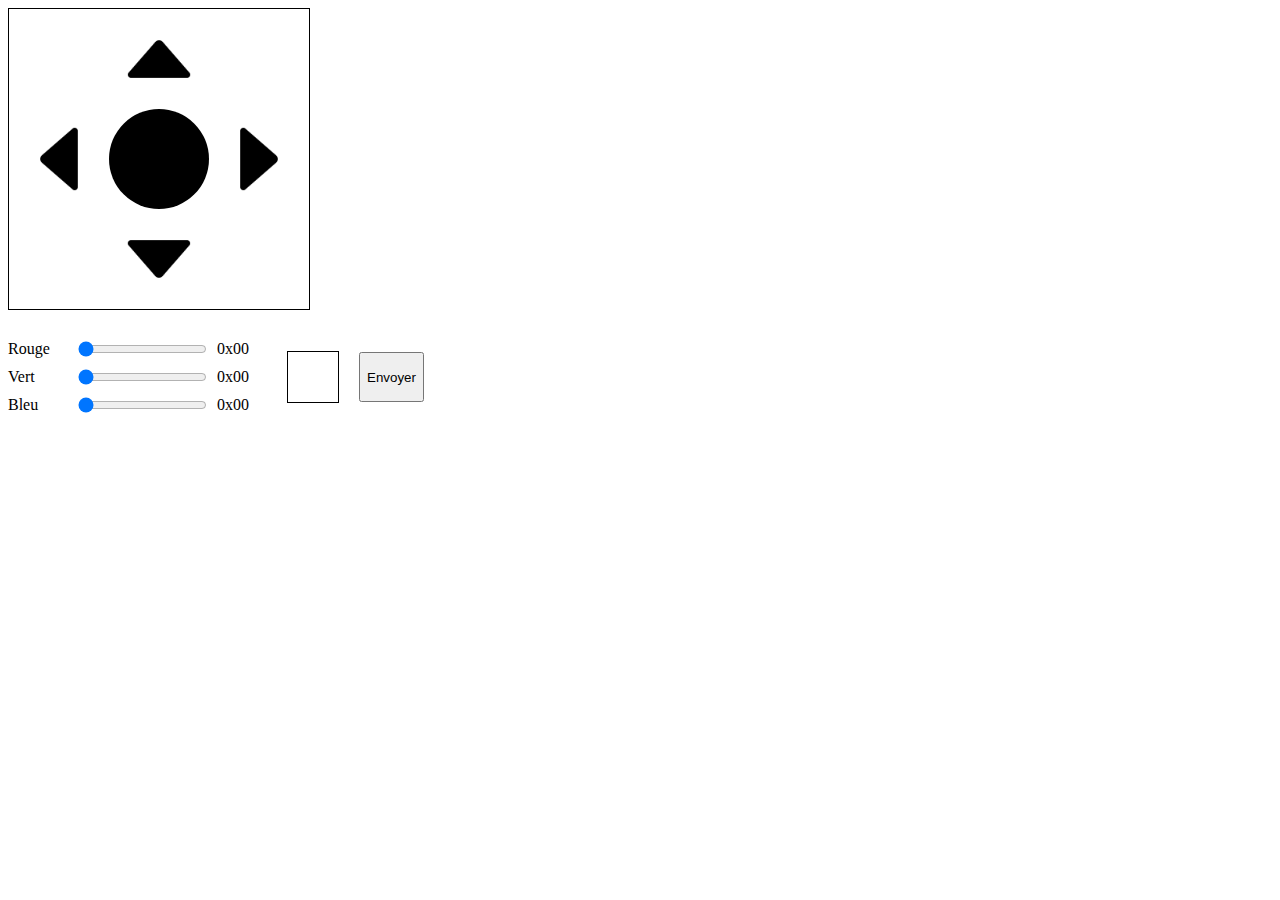
==== index.html @ 606d460d "test connexion" ====
<!doctype html>
<html lang="fr">
<head>
  <meta charset="utf-8">
  <title>Titre de la page</title>
  <link rel="stylesheet" href="css/style.css">
  <script src="./js/driver.js"></script>
</head>
<body>
<div class="driver">
  <div class="rows">
    <div class="cols">
      &nbsp;
    </div>
    <div id="up" class="cols" ontouchend="onTouchEnd()" ontouchstart="onTouchStart()">
      <img/>
    </div>
    <div class="cols">
      &nbsp;
    </div>
  </div>
  <div class="rows">
    <div id="left" class="cols">
      <img />
    </div>
    <div id="connectBtn" class="cols center" onclick="connect()">
      &nbsp;
    </div>
    <div id="right" class="cols">
      <img />
    </div>
  </div>
  <div class="rows">
    <div class="cols">
      &nbsp;
    </div>
    <div id="down" class="cols">
      <img />
    </div>
    <div class="cols">
      &nbsp;
    </div>
  </div>
</div>
<div class="color">
  <div class="colorpanel">
    <div class="colorpicker">
      <label>Rouge</label>
      <input type="range" id="red" min="0" max="255" step="15" value="0" onchange="colorChange(this.value);">
      <label id="redValue">0x00</label>
    </div>
    <div class="colorpicker">
      <label>Vert</label>
      <input type="range" id="green" min="0" max="255" step="15" value="0" onchange="colorChange(this.value);">
      <label id="greenValue">0x00</label>
    </div>
    <div class="colorpicker">
      <label>Bleu</label>
      <input type="range" id="blue" min="0" max="255" step="15" value="0" onchange="colorChange(this.value);">
      <label id="blueValue">0x00</label>
    </div>
  </div>
  <div id="apercu"></div>
  <button onclick="sendColor()">Envoyer</button>
</div>
</body>
</html>
---- css/style.css ----
.driver {
  display: inline-flex;
  flex-direction: column;
  height: 300px;
  width: 300px;
  border: 1px solid;
}

.rows {
  display: inline-flex;
  flex: 1 33%;
  height: 33%;
  width: 100%;
}

.cols {
  flex: 1;
  height: 100%;
  width: 33%;
}

.center {
  border-radius:50px;
  background-color: black;
}


.cols img {
  flex: 1;
  height: 100%;
  width: 100%;
  content: url("../images/up.png");
}

#left img {
  -webkit-transform: rotate(-90deg);
}

#right img {
  -webkit-transform: rotate(90deg);
}

#down img {
  -webkit-transform: rotate(180deg);
}

.color {
  display: flex;
  margin: 10px 0px;
}

.color #apercu {
  width: 50px;
  height: 50px;
  border: 1px solid black;
  margin: auto 10px;
}

.color button {
  height: 50px;
  margin: auto 10px;
}

.colorpanel {
  margin: 10px 0px;
}

.colorpicker {
  display: flex;
  margin: 10px 0px;
}

.colorpicker label {
  display: block;
  width: 60px;
}

.colorpicker input {
  margin: 0px 10px;
}
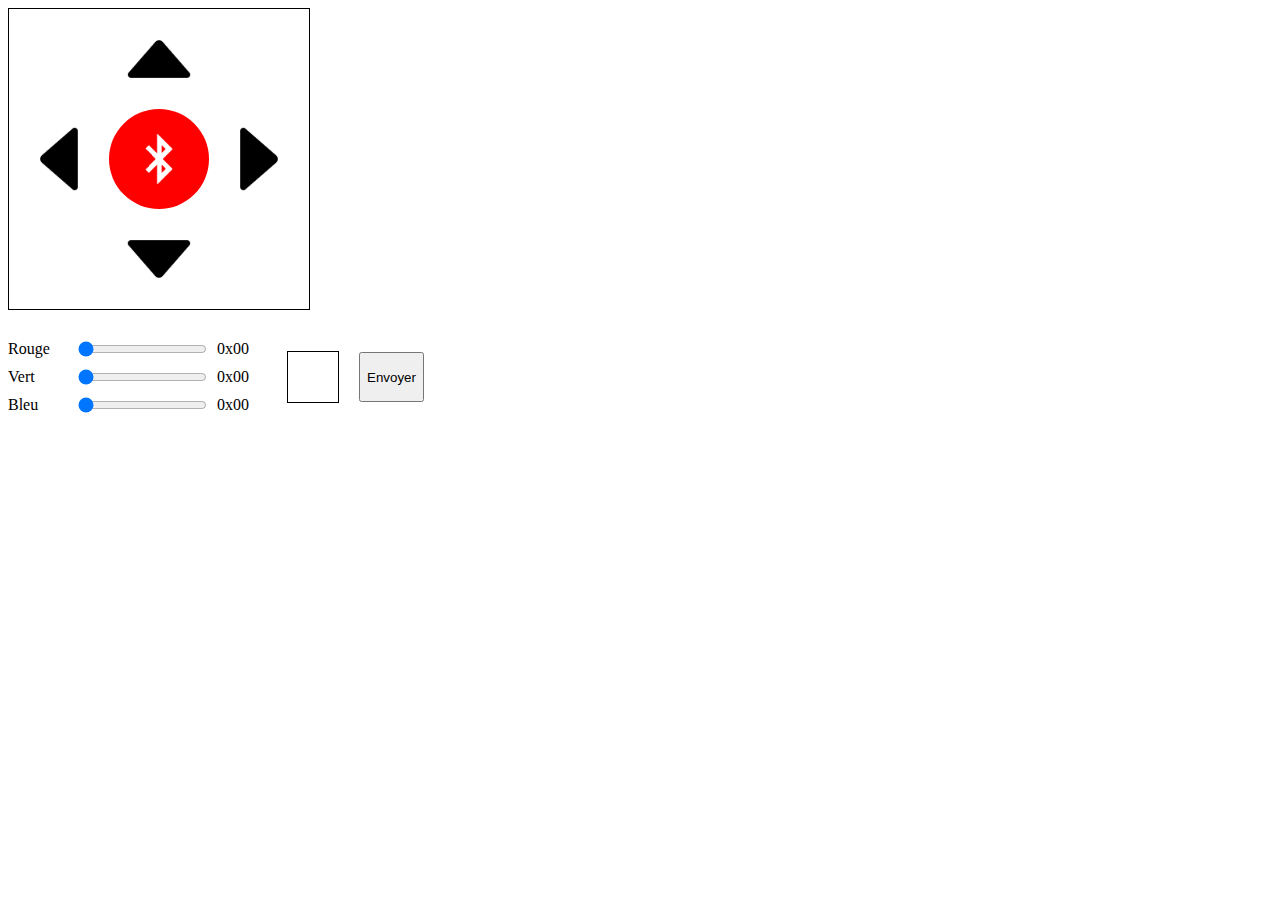
==== commit 021423ee: "style" ====
--- a/index.html
+++ b/index.html
@@ -24,7 +24,9 @@
       <img />
     </div>
     <div id="connectBtn" class="cols center" onclick="connect()">
-      &nbsp;
+		<div>
+			<img/>
+		</div>
     </div>
     <div id="right" class="cols">
       <img />
--- a/css/style.css
+++ b/css/style.css
@@ -21,7 +21,7 @@
 
 .center {
   border-radius:50px;
-  background-color: black;
+  background-color: red;
 }
 
 
@@ -42,6 +42,20 @@
 
 #down img {
   -webkit-transform: rotate(180deg);
+}
+
+#connectBtn img {
+	content: url("../images/bluetooth.png");
+	max-width:50%;
+	max-height:50%;
+	margin: auto;
+}
+
+#connectBtn>div {
+	display: inline-flex;
+	height: 100%;
+	width: 100%;
+	margin: auto;
 }
 
 .color {
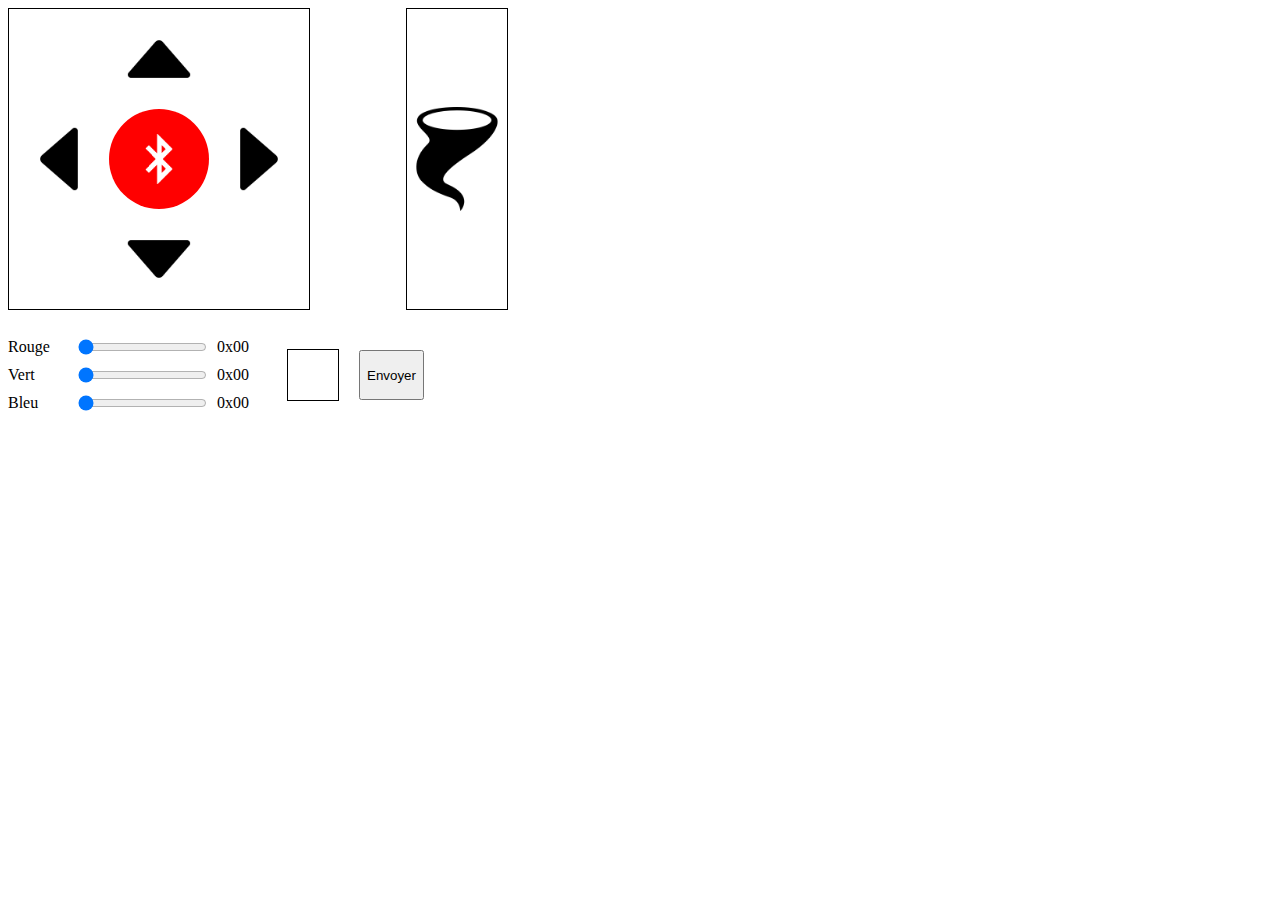
==== commit a3029496: "ajout mode tornade" ====
--- a/index.html
+++ b/index.html
@@ -8,39 +8,46 @@
 </head>
 <body>
 <div class="driver">
-  <div class="rows">
-    <div class="cols">
-      &nbsp;
+  <div class="direction">
+    <div class="rows">
+      <div class="cols">
+        &nbsp;
+      </div>
+      <div id="up" class="cols" ontouchend="sendDirection(0)" ontouchstart="sendDirection(1)">
+        <img/>
+      </div>
+      <div class="cols">
+        &nbsp;
+      </div>
     </div>
-    <div id="up" class="cols" ontouchend="onTouchEnd()" ontouchstart="onTouchStart()">
-      <img/>
+    <div class="rows">
+      <div id="left" class="cols" ontouchend="sendDirection(0)" ontouchstart="sendDirection(3)">
+        <img />
+      </div>
+      <div id="connectBtn" class="cols" onclick="connect()">
+  		<div>
+  			<img/>
+  		</div>
+      </div>
+      <div id="right" class="cols" ontouchend="sendDirection(0)" ontouchstart="sendDirection(4)">
+        <img />
+      </div>
     </div>
-    <div class="cols">
-      &nbsp;
+    <div class="rows">
+      <div class="cols">
+        &nbsp;
+      </div>
+      <div id="down" class="cols" ontouchend="sendDirection(0)" ontouchstart="sendDirection(2)">
+        <img />
+      </div>
+      <div class="cols">
+        &nbsp;
+      </div>
     </div>
   </div>
-  <div class="rows">
-    <div id="left" class="cols">
+  <div class="extra">
+    <div id="tornado" ontouchend="sendDirection(0)" ontouchstart="sendDirection(5)">
       <img />
-    </div>
-    <div id="connectBtn" class="cols center" onclick="connect()">
-		<div>
-			<img/>
-		</div>
-    </div>
-    <div id="right" class="cols">
-      <img />
-    </div>
-  </div>
-  <div class="rows">
-    <div class="cols">
-      &nbsp;
-    </div>
-    <div id="down" class="cols">
-      <img />
-    </div>
-    <div class="cols">
-      &nbsp;
     </div>
   </div>
 </div>
--- a/css/style.css
+++ b/css/style.css
@@ -1,9 +1,20 @@
 .driver {
+  display: flex;
+  flex-direction: row;
+  height: 300px;
+  width: 500px;
+  justify-content: space-between;
+}
+
+.direction {
   display: inline-flex;
   flex-direction: column;
   height: 300px;
   width: 300px;
+  max-height: 300px;
+  max-width: 300px;
   border: 1px solid;
+  flex: 1 66%;
 }
 
 .rows {
@@ -19,7 +30,7 @@
   width: 33%;
 }
 
-.center {
+#connectBtn {
   border-radius:50px;
   background-color: red;
 }
@@ -58,6 +69,26 @@
 	margin: auto;
 }
 
+
+.extra {
+  display: inline-flex;
+  flex-direction: column;;
+  height: 300px;
+  width: 100px;
+  max-width: 100px;
+  border: 1px solid;
+  flex: 1 33%;
+  flex-wrap: wrap;
+  justify-content: space-around;
+}
+
+.extra #tornado  img {
+  flex: 1;
+  height: 100%;
+  width: 100%;
+  content: url("../images/tornado.png");
+}
+
 .color {
   display: flex;
   margin: 10px 0px;
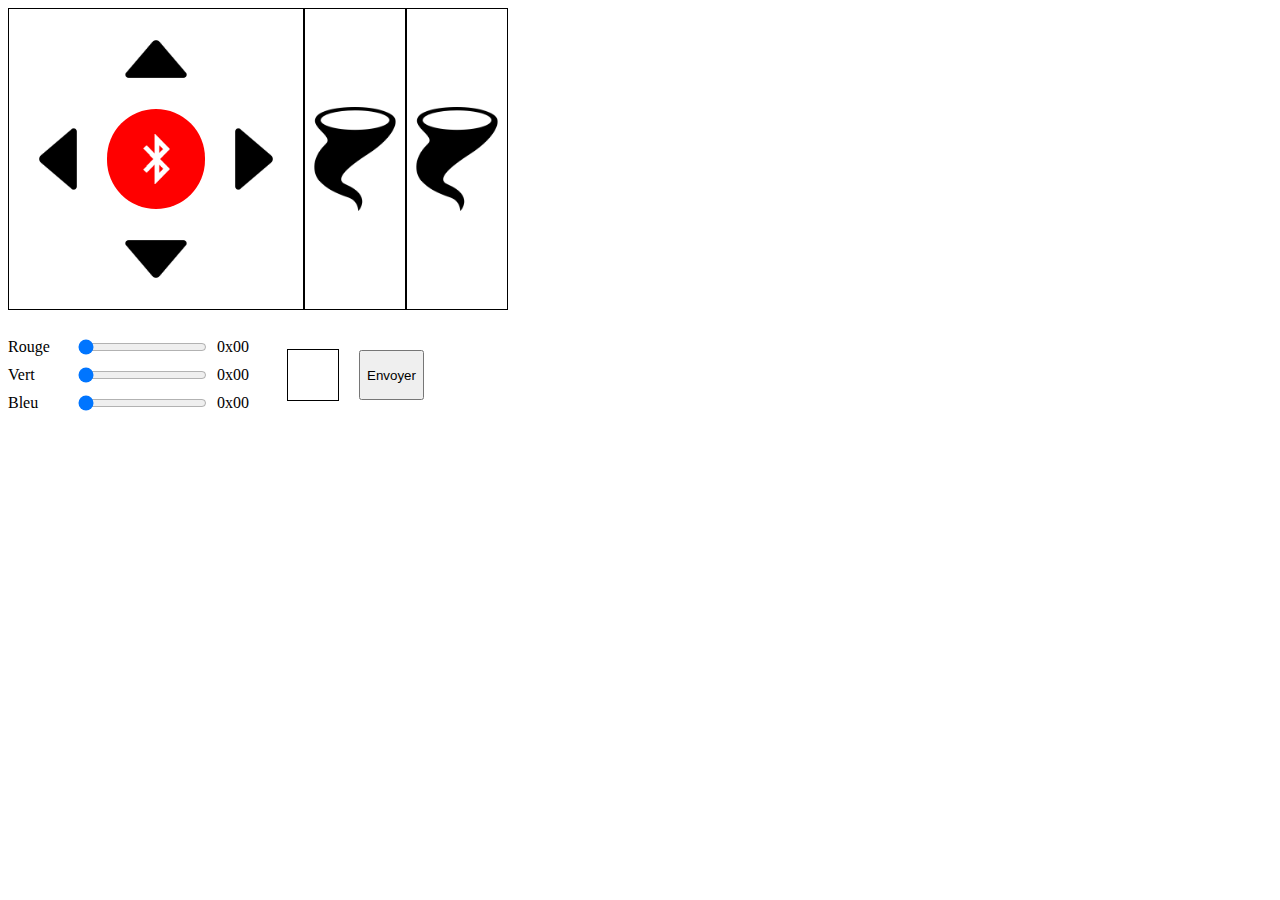
==== commit b87ffa39: "test" ====
--- a/index.html
+++ b/index.html
@@ -50,6 +50,11 @@
       <img />
     </div>
   </div>
+  <div class="extra">
+    <div id="tornado" ontouchend="sendDirection(6)" ontouchstart="sendDirection(6)">
+      <img />
+    </div>
+  </div>
 </div>
 <div class="color">
   <div class="colorpanel">
